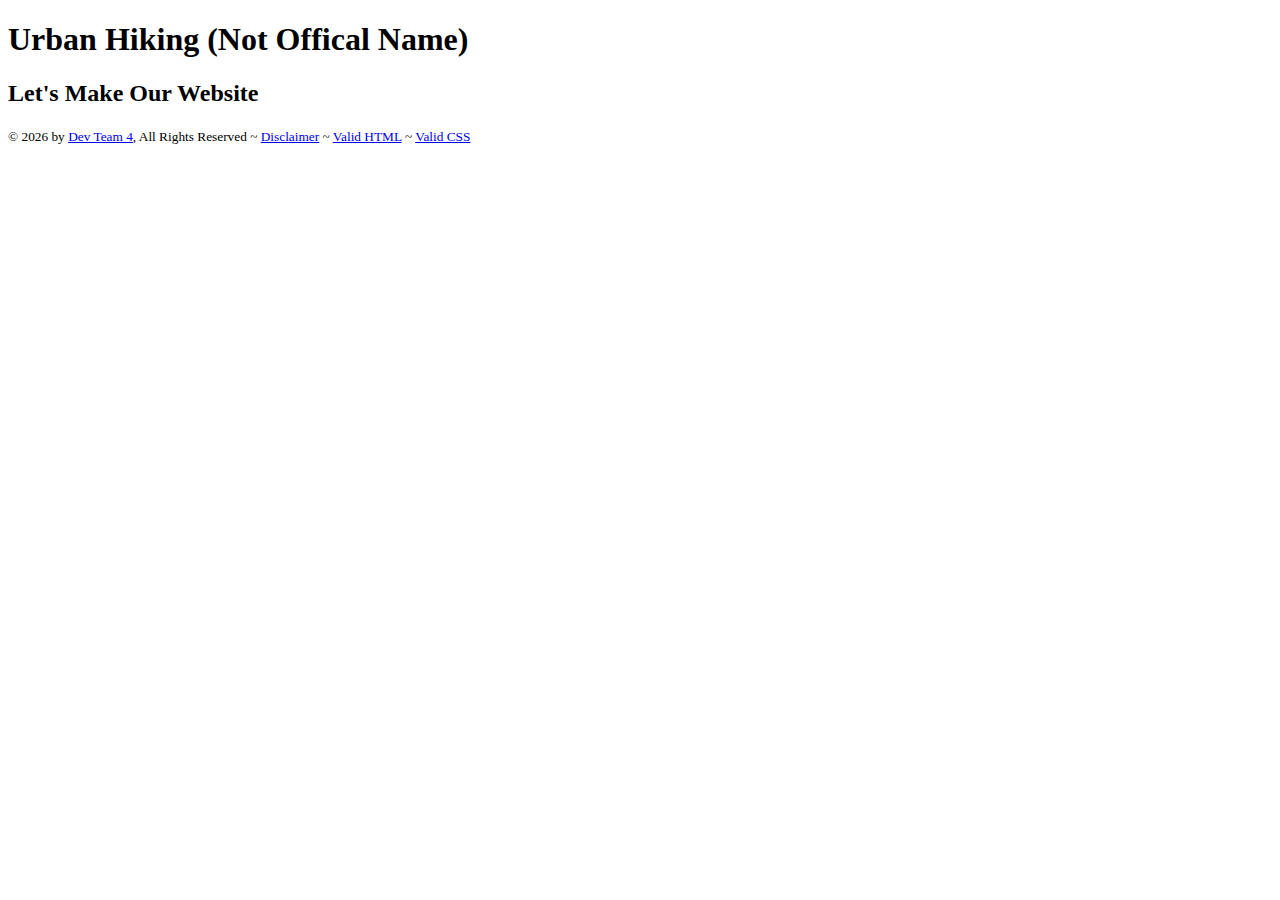
==== index.html @ cbd91575 "HTML Base" ====
<!doctype html>
<html lang="en">
<head>
    <!-- Required meta tags -->
    <meta charset="utf-8">
    <meta name="viewport" content="width=device-width, initial-scale=1, shrink-to-fit=no">
    
    <!-- Project's CSS -->

    
    <!-- Bootstrap CSS -->
    <link rel="stylesheet" href="https://stackpath.bootstrapcdn.com/bootstrap/4.1.3/css/bootstrap.min.css" integrity="sha384-MCw98/SFnGE8fJT3GXwEOngsV7Zt27NXFoaoApmYm81iuXoPkFOJwJ8ERdknLPMO" crossorigin="anonymous">
    
    <title>IT163 Final Project</title>
</head>
<body>
    <!-- START MAIN AREA-->
    <main>
        <header>
            <h1>Urban Hiking (Not Offical Name)</h1>
            <!-- Nav area -->
        </header>

        <h2>Let's Make Our Website</h2>
        
        
        
        
        <!-- START FOOTER-->
        <footer>
            <div class="copyright"><p><small>&copy; <script>document.write(new Date().getFullYear())</script> by <a href="contactme.php" target="_blank">Dev Team 4</a>, All Rights Reserved ~ <a href="disclaimer.html">Disclaimer</a> ~ <a href="http://validator.w3.org/check/referer" target="_blank">Valid HTML</a> ~ <a href="http://jigsaw.w3.org/css-validator/check?uri=referer" target="_blank">Valid CSS</a></small></p>
          </div>
        </footer>
        <!-- END FOOTER -->
        
    </main>
    <!-- END MAIN WRAPPER -->
    
    <!-- Optional JavaScript -->
    <!-- jQuery first, then Popper.js, then Bootstrap JS -->
    <script src="https://code.jquery.com/jquery-3.3.1.slim.min.js" integrity="sha384-q8i/X+965DzO0rT7abK41JStQIAqVgRVzpbzo5smXKp4YfRvH+8abtTE1Pi6jizo" crossorigin="anonymous"></script>
    <script src="https://cdnjs.cloudflare.com/ajax/libs/popper.js/1.14.3/umd/popper.min.js" integrity="sha384-ZMP7rVo3mIykV+2+9J3UJ46jBk0WLaUAdn689aCwoqbBJiSnjAK/l8WvCWPIPm49" crossorigin="anonymous"></script>
    <script src="https://stackpath.bootstrapcdn.com/bootstrap/4.1.3/js/bootstrap.min.js" integrity="sha384-ChfqqxuZUCnJSK3+MXmPNIyE6ZbWh2IMqE241rYiqJxyMiZ6OW/JmZQ5stwEULTy" crossorigin="anonymous"></script>
</body>
</html>
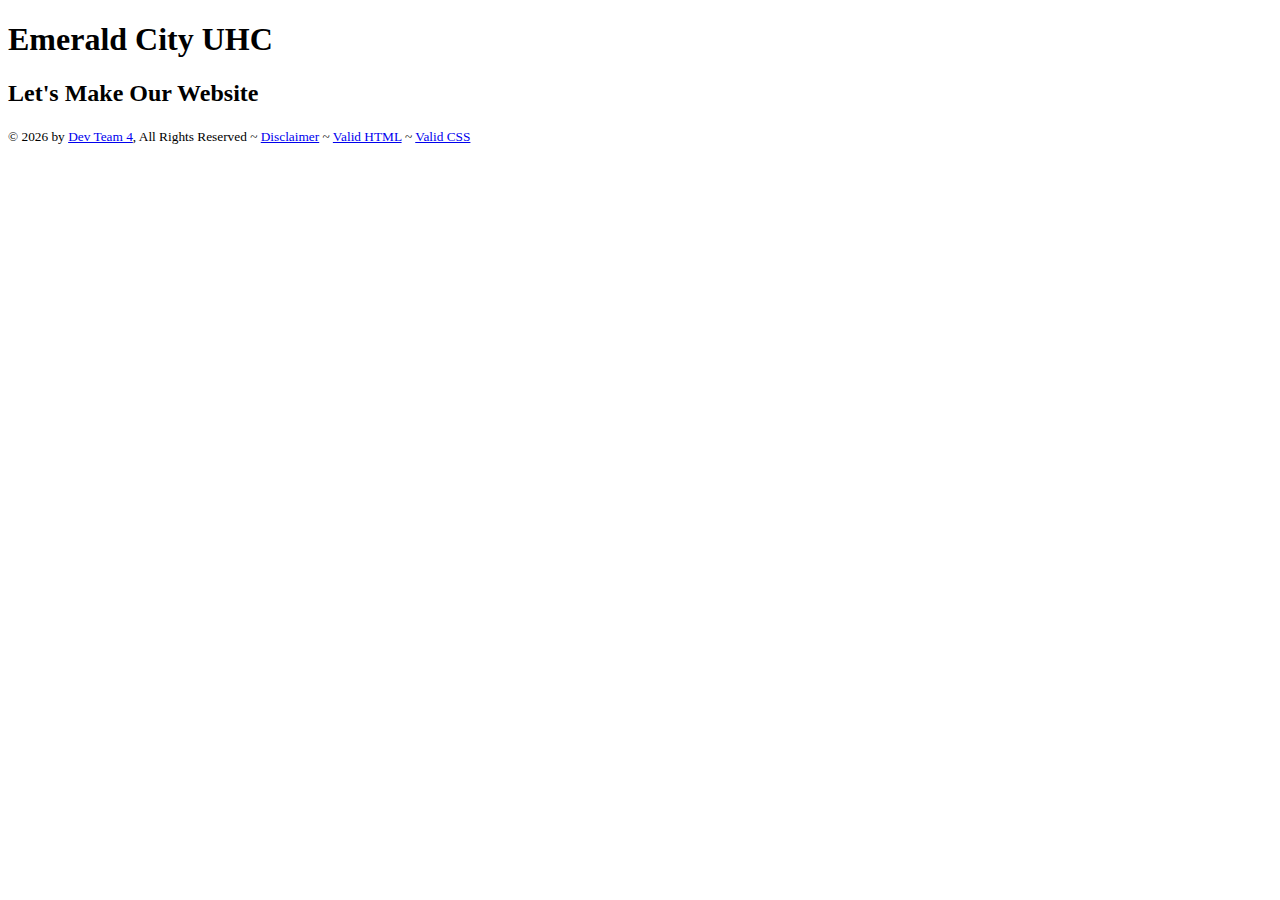
==== commit 2ef59e23: "Merge pull request #1 from BlakeWilliam/blake" ====
--- a/index.html
+++ b/index.html
@@ -17,7 +17,7 @@
     <!-- START MAIN AREA-->
     <main>
         <header>
-            <h1>Urban Hiking (Not Offical Name)</h1>
+            <h1>Emerald City UHC</h1>
             <!-- Nav area -->
         </header>
 
@@ -42,4 +42,4 @@
     <script src="https://cdnjs.cloudflare.com/ajax/libs/popper.js/1.14.3/umd/popper.min.js" integrity="sha384-ZMP7rVo3mIykV+2+9J3UJ46jBk0WLaUAdn689aCwoqbBJiSnjAK/l8WvCWPIPm49" crossorigin="anonymous"></script>
     <script src="https://stackpath.bootstrapcdn.com/bootstrap/4.1.3/js/bootstrap.min.js" integrity="sha384-ChfqqxuZUCnJSK3+MXmPNIyE6ZbWh2IMqE241rYiqJxyMiZ6OW/JmZQ5stwEULTy" crossorigin="anonymous"></script>
 </body>
-</html>+</html>
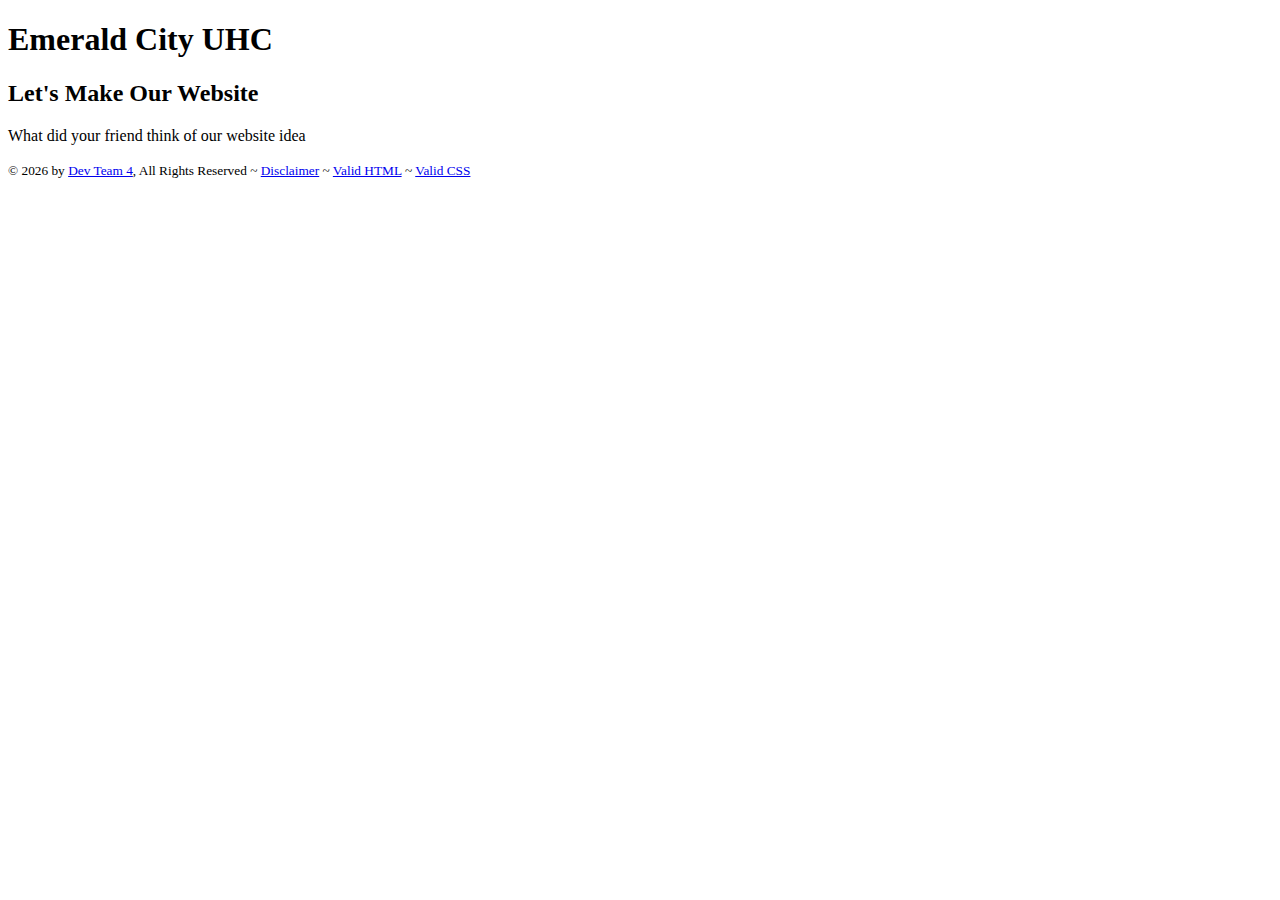
==== commit 4540e787: "Update index.html" ====
--- a/index.html
+++ b/index.html
@@ -22,6 +22,7 @@
         </header>
 
         <h2>Let's Make Our Website</h2>
+        <p>What did your friend think of our website idea</p>
         
         
         
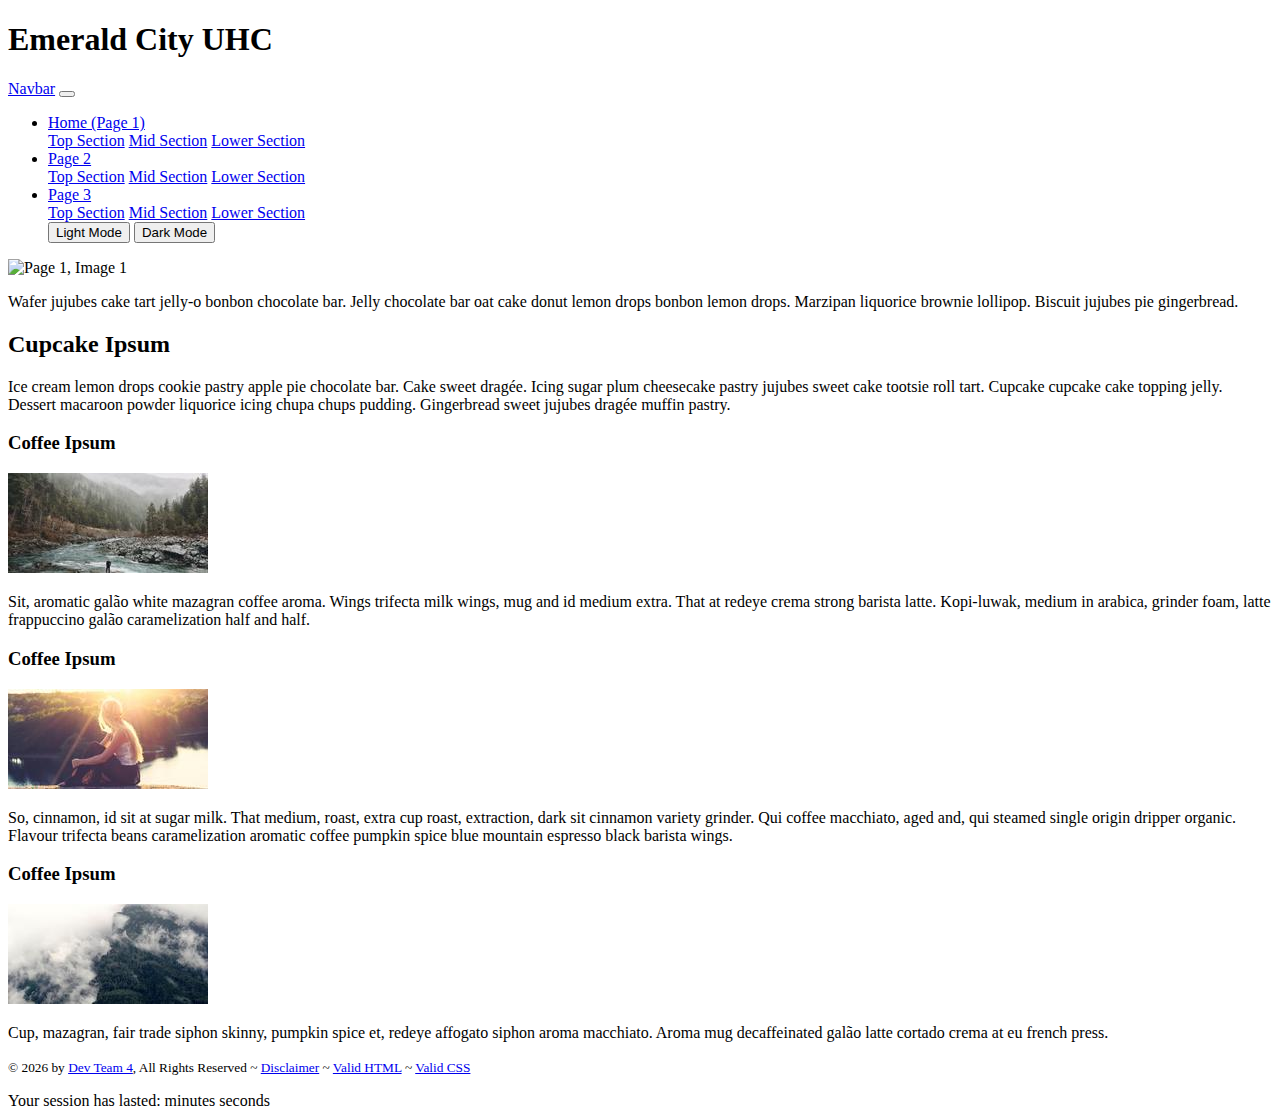
==== commit 31b39adf: "Update index.html" ====
--- a/index.html
+++ b/index.html
@@ -1,46 +1,156 @@
 <!doctype html>
 <html lang="en">
+
 <head>
-    <!-- Required meta tags -->
-    <meta charset="utf-8">
-    <meta name="viewport" content="width=device-width, initial-scale=1, shrink-to-fit=no">
-    
-    <!-- Project's CSS -->
+  <!-- Required meta tags -->
+  <meta charset="utf-8">
+  <meta name="viewport" content="width=device-width, initial-scale=1, shrink-to-fit=no">
 
-    
-    <!-- Bootstrap CSS -->
-    <link rel="stylesheet" href="https://stackpath.bootstrapcdn.com/bootstrap/4.1.3/css/bootstrap.min.css" integrity="sha384-MCw98/SFnGE8fJT3GXwEOngsV7Zt27NXFoaoApmYm81iuXoPkFOJwJ8ERdknLPMO" crossorigin="anonymous">
-    
-    <title>IT163 Final Project</title>
+  <!-- Optional CSS -->
+
+  <!-- Bootstrap CSS -->
+  <link rel="stylesheet" href="https://stackpath.bootstrapcdn.com/bootstrap/4.1.3/css/bootstrap.min.css"
+    integrity="sha384-MCw98/SFnGE8fJT3GXwEOngsV7Zt27NXFoaoApmYm81iuXoPkFOJwJ8ERdknLPMO" crossorigin="anonymous">
+    <link rel="stylesheet" href="css/normalmode.css" id="theme">
+    <link rel="stylesheet" href="https://use.typekit.net/omb7zgd.css">
+
+  <title>Emerald City UHC</title>
 </head>
+
 <body>
-    <!-- START MAIN AREA-->
-    <main>
-        <header>
-            <h1>Emerald City UHC</h1>
-            <!-- Nav area -->
-        </header>
+  <header>
+    <h1>Emerald City UHC</h1>
 
-        <h2>Let's Make Our Website</h2>
-        <p>What did your friend think of our website idea</p>
-        
-        
-        
-        
-        <!-- START FOOTER-->
-        <footer>
-            <div class="copyright"><p><small>&copy; <script>document.write(new Date().getFullYear())</script> by <a href="contactme.php" target="_blank">Dev Team 4</a>, All Rights Reserved ~ <a href="disclaimer.html">Disclaimer</a> ~ <a href="http://validator.w3.org/check/referer" target="_blank">Valid HTML</a> ~ <a href="http://jigsaw.w3.org/css-validator/check?uri=referer" target="_blank">Valid CSS</a></small></p>
+    <!-- START NAV -->
+    <nav class="navbar navbar-expand-lg navbar-light bg-light">
+      <a class="navbar-brand" href="#">Navbar</a>
+      <button class="navbar-toggler" type="button" data-toggle="collapse" data-target="#navbarNavDropdown"
+        aria-controls="navbarNavDropdown" aria-expanded="false" aria-label="Toggle navigation">
+        <span class="navbar-toggler-icon"></span>
+      </button>
+      <div class="collapse navbar-collapse" id="navbarNavDropdown">
+        <ul class="navbar-nav">
+          <li class="nav-item dropdown">
+            <a class="nav-link dropdown-toggle" href="#" id="navbarDropdownMenuLink" role="button"
+              data-toggle="dropdown" aria-haspopup="true" aria-expanded="false">Home (Page 1)</a>
+            <div class="dropdown-menu" aria-labelledby="navbarDropdownMenuLink">
+              <a class="dropdown-item" href="#">Top Section</a>
+              <a class="dropdown-item" href="#">Mid Section</a>
+              <a class="dropdown-item" href="#">Lower Section</a>
+            </div>
+          </li>
+          <li class="nav-item dropdown">
+            <a class="nav-link dropdown-toggle" href="#" id="navbarDropdownMenuLink" role="button"
+              data-toggle="dropdown" aria-haspopup="true" aria-expanded="false">
+              Page 2</a>
+            <div class="dropdown-menu" aria-labelledby="navbarDropdownMenuLink">
+              <a class="dropdown-item" href="#">Top Section</a>
+              <a class="dropdown-item" href="#">Mid Section</a>
+              <a class="dropdown-item" href="#">Lower Section</a>
+            </div>
+          </li>
+          <li class="nav-item dropdown">
+            <a class="nav-link dropdown-toggle" href="#" id="navbarDropdownMenuLink" role="button"
+              data-toggle="dropdown" aria-haspopup="true" aria-expanded="false">Page 3</a>
+            <div class="dropdown-menu" aria-labelledby="navbarDropdownMenuLink">
+              <a class="dropdown-item" href="#">Top Section</a>
+              <a class="dropdown-item" href="#">Mid Section</a>
+              <a class="dropdown-item" href="#">Lower Section</a>
+            </div>
+          </li>
+            <button type='button' class='light-btnbg' id='normalmode'>Light Mode</button>
+            <button type='button' class="dark-btnbg" id='darkmode'>Dark Mode</button> 
+        </div>
+        </ul>
+      </div>
+    </nav>
+    <!-- END NAV -->
+
+  </header>
+
+  <!-- START MAIN -->
+  <main>
+    <div class="container">
+      <!-- START SECTION 1 -->
+      <div class="row justify-content-center">
+        <div class="col-sm-4">
+          <img src="images/pg1_img01.jpg" class="img-fluid top-margin" alt="Page 1, Image 1">
+        </div>
+        <div class="col-sm-8 top-margin">
+          <p>Wafer jujubes cake tart jelly-o bonbon chocolate bar. Jelly chocolate bar oat cake donut lemon drops bonbon lemon drops. Marzipan liquorice brownie lollipop. Biscuit jujubes pie gingerbread.</p>
+        </div>
+      </div>
+      <!-- END SECTION -->
+
+      <!-- START SECTION 2 -->
+      <div class="row justify-content-center">
+        <div class="col">
+          <h2>Cupcake Ipsum</h2>
+          <p>Ice cream lemon drops cookie pastry apple pie chocolate bar. Cake sweet dragée. Icing sugar plum cheesecake pastry jujubes sweet cake tootsie roll tart. Cupcake cupcake cake topping jelly. Dessert macaroon powder liquorice icing chupa chups pudding. Gingerbread sweet jujubes dragée muffin pastry.</p>
+        </div>
+      </div>
+      <!-- END SECTION 2 -->
+      <!-- START SECTION 3 -->
+      <div class="row justify-content-center">
+        <div class="col-sm-4">
+          <h3>Coffee Ipsum</h3>
+          <img src="images/pg1_img02.jpg" class="img-fluid" alt="">
+          <p>Sit, aromatic galão white mazagran coffee aroma. Wings trifecta milk wings, mug and id medium extra. That at redeye crema strong barista latte. Kopi-luwak, medium in arabica, grinder foam, latte frappuccino galão caramelization half and half.</p>
           </div>
-        </footer>
-        <!-- END FOOTER -->
-        
-    </main>
-    <!-- END MAIN WRAPPER -->
-    
-    <!-- Optional JavaScript -->
-    <!-- jQuery first, then Popper.js, then Bootstrap JS -->
-    <script src="https://code.jquery.com/jquery-3.3.1.slim.min.js" integrity="sha384-q8i/X+965DzO0rT7abK41JStQIAqVgRVzpbzo5smXKp4YfRvH+8abtTE1Pi6jizo" crossorigin="anonymous"></script>
-    <script src="https://cdnjs.cloudflare.com/ajax/libs/popper.js/1.14.3/umd/popper.min.js" integrity="sha384-ZMP7rVo3mIykV+2+9J3UJ46jBk0WLaUAdn689aCwoqbBJiSnjAK/l8WvCWPIPm49" crossorigin="anonymous"></script>
-    <script src="https://stackpath.bootstrapcdn.com/bootstrap/4.1.3/js/bootstrap.min.js" integrity="sha384-ChfqqxuZUCnJSK3+MXmPNIyE6ZbWh2IMqE241rYiqJxyMiZ6OW/JmZQ5stwEULTy" crossorigin="anonymous"></script>
+
+        <div class="col-sm-4">
+          <h3>Coffee Ipsum</h3>
+          <img src="images/pg1_img03.jpg" class="img-fluid" alt="">
+          <p>So, cinnamon, id sit at sugar milk. That medium, roast, extra  cup roast, extraction, dark sit cinnamon variety grinder. Qui coffee macchiato, aged and, qui steamed single origin dripper organic. Flavour trifecta beans caramelization aromatic coffee pumpkin spice blue mountain espresso black barista wings.</p>
+        </div>
+
+        <div class="col-sm-4">
+          <h3>Coffee Ipsum</h3>
+          <img src="images/pg1_img04.jpg" class="img-fluid" alt="">
+          <p>Cup, mazagran, fair trade siphon skinny, pumpkin spice et, redeye affogato siphon aroma macchiato. Aroma mug decaffeinated galão latte cortado crema at eu french press.</p>
+        </div>
+
+      </div>
+      <!-- END SECTION 3 -->
+
+    </div>
+    <!-- END CONTAINER -->
+
+  </main>
+  <!-- END MAIN -->
+  <!-- START FOOTER-->
+  <footer>
+    <div>
+      <p><small>&copy;
+          <script>document.write(new Date().getFullYear())</script> by <a href="contactme.php" target="_blank">Dev Team
+            4</a>, All Rights Reserved ~ <a href="disclaimer.html">Disclaimer</a> ~ <a
+            href="http://validator.w3.org/check/referer" target="_blank">Valid HTML</a> ~ <a
+            href="http://jigsaw.w3.org/css-validator/check?uri=referer" target="_blank">Valid CSS</a>
+        </small></p>
+    </div>
+    <div id="timer">
+        Your session has lasted: <span id="minutes"></span> minutes <span id="seconds"></span> seconds
+    </div>
+  </footer>
+  <!-- END FOOTER -->
+
+
+
+  <!-- Optional JavaScript -->
+  <script src="js/jquery.js"></script>
+  <script src="js/timer.js"></script>
+  <script src="js/darkmode.js"></script>
+
+  <!-- jQuery first, then Popper.js, then Bootstrap JS -->
+  <script src="https://code.jquery.com/jquery-3.3.1.slim.min.js"
+    integrity="sha384-q8i/X+965DzO0rT7abK41JStQIAqVgRVzpbzo5smXKp4YfRvH+8abtTE1Pi6jizo"
+    crossorigin="anonymous"></script>
+  <script src="https://cdnjs.cloudflare.com/ajax/libs/popper.js/1.14.3/umd/popper.min.js"
+    integrity="sha384-ZMP7rVo3mIykV+2+9J3UJ46jBk0WLaUAdn689aCwoqbBJiSnjAK/l8WvCWPIPm49"
+    crossorigin="anonymous"></script>
+  <script src="https://stackpath.bootstrapcdn.com/bootstrap/4.1.3/js/bootstrap.min.js"
+    integrity="sha384-ChfqqxuZUCnJSK3+MXmPNIyE6ZbWh2IMqE241rYiqJxyMiZ6OW/JmZQ5stwEULTy"
+    crossorigin="anonymous"></script>
 </body>
+
 </html>
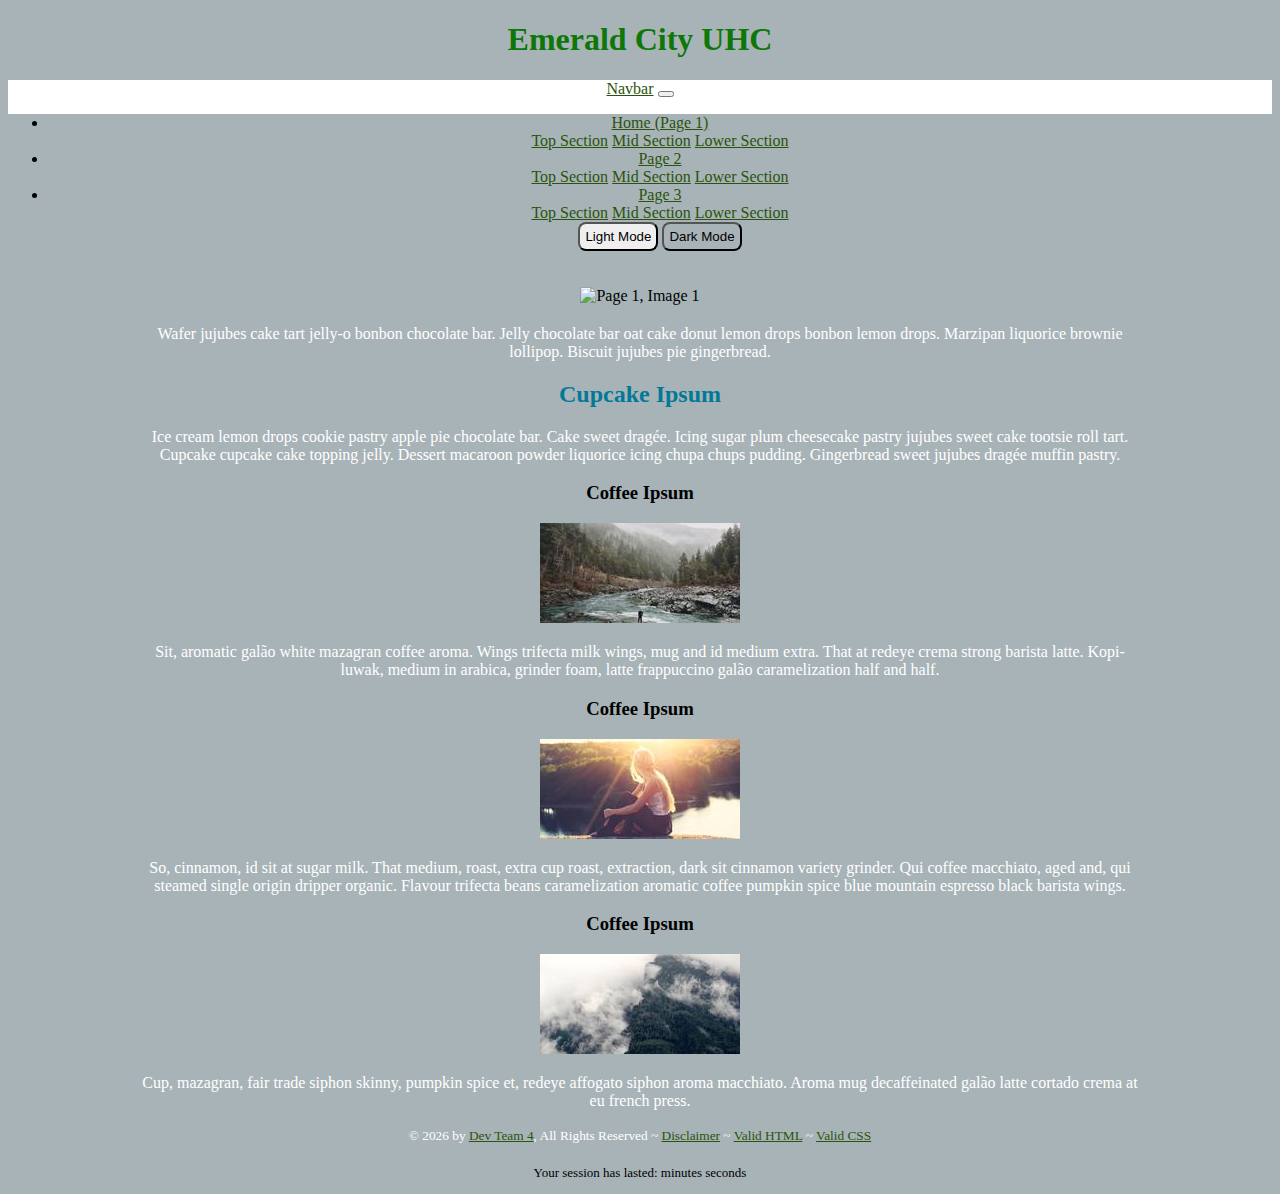
==== commit 60436c92: "Update index.html" ====
--- a/index.html
+++ b/index.html
@@ -6,13 +6,14 @@
   <meta charset="utf-8">
   <meta name="viewport" content="width=device-width, initial-scale=1, shrink-to-fit=no">
 
-  <!-- Optional CSS -->
+  <!-- Main CSS -->
+  <link rel="stylesheet" href="css/normalmode.css" id="theme">
+  <link rel="stylesheet" href="https://use.typekit.net/omb7zgd.css">
 
-  <!-- Bootstrap CSS -->
+  <!-- Bootstrap Layout CSS -->
   <link rel="stylesheet" href="https://stackpath.bootstrapcdn.com/bootstrap/4.1.3/css/bootstrap.min.css"
     integrity="sha384-MCw98/SFnGE8fJT3GXwEOngsV7Zt27NXFoaoApmYm81iuXoPkFOJwJ8ERdknLPMO" crossorigin="anonymous">
-    <link rel="stylesheet" href="css/normalmode.css" id="theme">
-    <link rel="stylesheet" href="https://use.typekit.net/omb7zgd.css">
+
 
   <title>Emerald City UHC</title>
 </head>
--- a/css/normalmode.css
+++ b/css/normalmode.css
@@ -0,0 +1,60 @@
+html, div {
+    font-family: 'halyard-display', 'halyard-micro', 'sans-serif';
+    background-color:#a8b3b7;
+}
+
+header {
+    text-align: center;
+}
+
+main, footer {
+    max-width: 80%;
+    margin-left: auto;
+    margin-right: auto;
+    text-align: center;
+}
+
+#timer {
+    padding: 5px;
+    font-size: small ;
+}
+.top-margin {
+    margin-top: 20px;
+}
+h1 {
+    color:#0d7707;
+}
+
+h2 {
+    color:#037998;
+}
+
+h1, h2, h3  {
+    font-family: 'halyard-micro';
+}
+
+p {
+    color: #FFFFFF;
+    
+}
+
+a {
+    color: #2a530e; 
+}
+
+a:hover {
+    color: #B2D61E;
+}
+
+button.dark-btnbg {
+    background-color: #a8b3b7!important;
+}
+
+.dark-btnbg, .light-btnbg {
+        border-radius: 8px;
+        padding: 5px;
+}
+
+.bg-light {
+    background-color: #FFFFFF!important;
+}
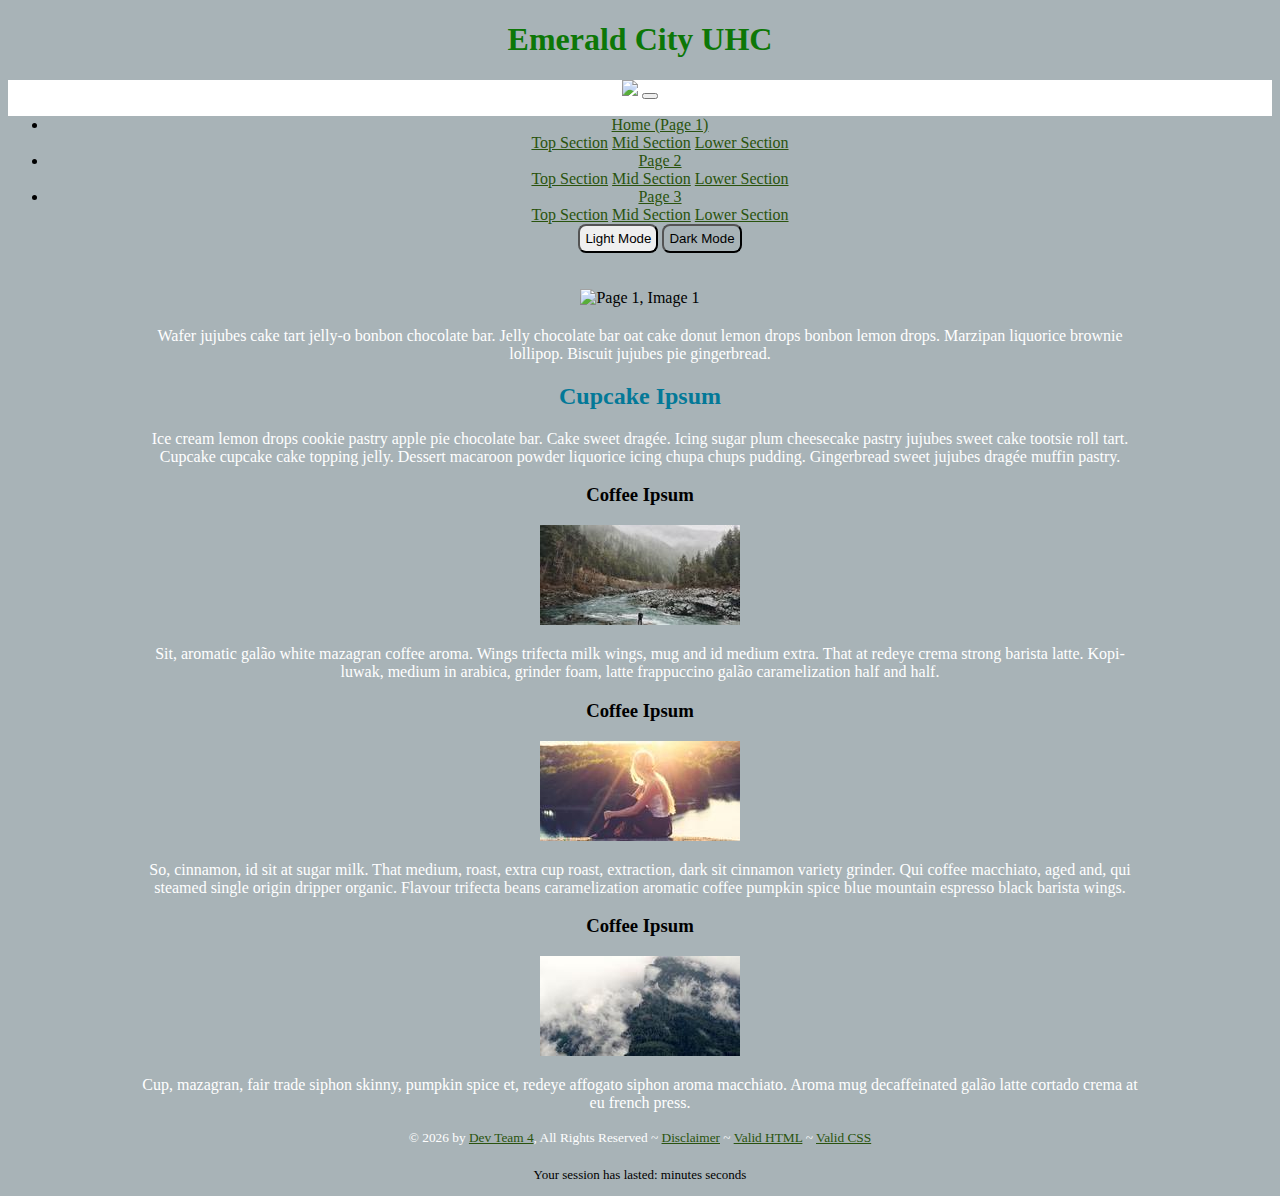
==== commit 23d9833e: "Update index.html with "logo"" ====
--- a/index.html
+++ b/index.html
@@ -6,13 +6,13 @@
   <meta charset="utf-8">
   <meta name="viewport" content="width=device-width, initial-scale=1, shrink-to-fit=no">
 
+  <!-- Bootstrap Layout CSS -->
+  <link rel="stylesheet" href="https://stackpath.bootstrapcdn.com/bootstrap/4.1.3/css/bootstrap.min.css"
+    integrity="sha384-MCw98/SFnGE8fJT3GXwEOngsV7Zt27NXFoaoApmYm81iuXoPkFOJwJ8ERdknLPMO" crossorigin="anonymous">
+  
   <!-- Main CSS -->
   <link rel="stylesheet" href="css/normalmode.css" id="theme">
   <link rel="stylesheet" href="https://use.typekit.net/omb7zgd.css">
-
-  <!-- Bootstrap Layout CSS -->
-  <link rel="stylesheet" href="https://stackpath.bootstrapcdn.com/bootstrap/4.1.3/css/bootstrap.min.css"
-    integrity="sha384-MCw98/SFnGE8fJT3GXwEOngsV7Zt27NXFoaoApmYm81iuXoPkFOJwJ8ERdknLPMO" crossorigin="anonymous">
 
 
   <title>Emerald City UHC</title>
@@ -24,7 +24,7 @@
 
     <!-- START NAV -->
     <nav class="navbar navbar-expand-lg navbar-light bg-light">
-      <a class="navbar-brand" href="#">Navbar</a>
+      <a class="navbar-brand" href="index.html"><img src="images/logo.jpg"></a>
       <button class="navbar-toggler" type="button" data-toggle="collapse" data-target="#navbarNavDropdown"
         aria-controls="navbarNavDropdown" aria-expanded="false" aria-label="Toggle navigation">
         <span class="navbar-toggler-icon"></span>
@@ -72,6 +72,9 @@
   <!-- START MAIN -->
   <main>
     <div class="container">
+      <!-- 1-in-10 chance of WINNER-->
+      <span onload="winnerCheck()" class="winner"></span>
+
       <!-- START SECTION 1 -->
       <div class="row justify-content-center">
         <div class="col-sm-4">
@@ -138,9 +141,9 @@
 
 
   <!-- Optional JavaScript -->
-  <script src="js/jquery.js"></script>
   <script src="js/timer.js"></script>
   <script src="js/darkmode.js"></script>
+  <script src="js/script.js"></script>
 
   <!-- jQuery first, then Popper.js, then Bootstrap JS -->
   <script src="https://code.jquery.com/jquery-3.3.1.slim.min.js"
